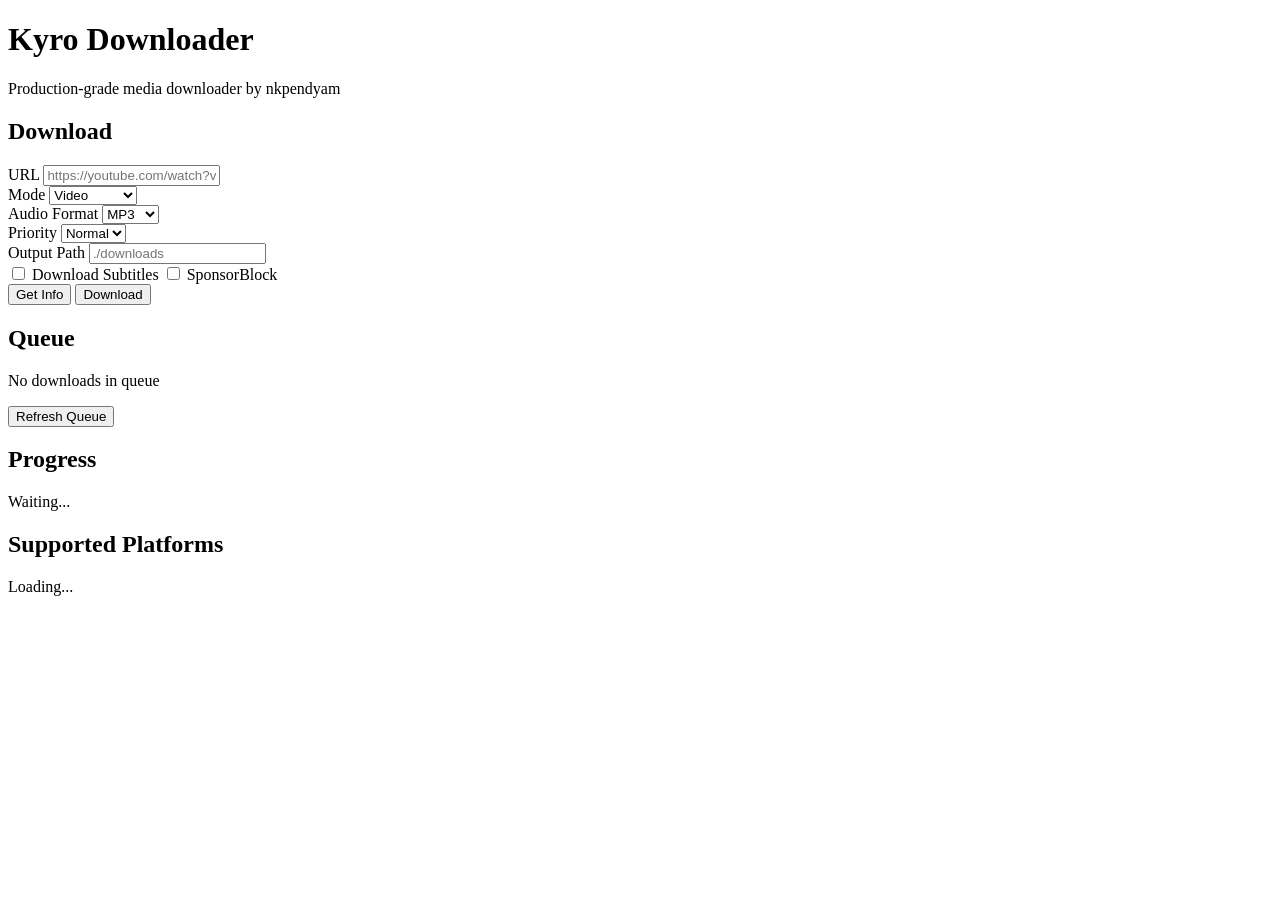
==== src/ui/web/templates/index.html @ 46c127f7 "Initial project import with audited fixes and docs sync" ====
<!DOCTYPE html>
<html lang="en">
<head>
    <meta charset="UTF-8">
    <meta name="viewport" content="width=device-width, initial-scale=1.0">
    <title>Kyro Downloader</title>
    <link rel="stylesheet" href="/static/style.css">
</head>
<body>
    <div class="container">
        <header>
            <h1>Kyro Downloader</h1>
            <p class="subtitle">Production-grade media downloader by nkpendyam</p>
        </header>
        <div class="card">
            <h2>Download</h2>
            <div class="form-group">
                <label for="url">URL</label>
                <input type="text" id="url" placeholder="https://youtube.com/watch?v=...">
            </div>
            <div class="form-row">
                <div class="form-group">
                    <label for="mode">Mode</label>
                    <select id="mode">
                        <option value="video">Video</option>
                        <option value="audio">Audio Only</option>
                        <option value="playlist">Playlist</option>
                    </select>
                </div>
                <div class="form-group">
                    <label for="audio-format">Audio Format</label>
                    <select id="audio-format">
                        <option value="mp3">MP3</option>
                        <option value="flac">FLAC</option>
                        <option value="aac">AAC</option>
                        <option value="ogg">OGG</option>
                        <option value="wav">WAV</option>
                    </select>
                </div>
                <div class="form-group">
                    <label for="priority">Priority</label>
                    <select id="priority">
                        <option value="normal">Normal</option>
                        <option value="high">High</option>
                        <option value="low">Low</option>
                    </select>
                </div>
            </div>
            <div class="form-group">
                <label for="output">Output Path</label>
                <input type="text" id="output" placeholder="./downloads">
            </div>
            <div class="checkbox-group">
                <label><input type="checkbox" id="subtitles"> Download Subtitles</label>
                <label><input type="checkbox" id="sponsorblock"> SponsorBlock</label>
            </div>
            <div class="btn-group">
                <button id="btn-info" class="btn btn-secondary">Get Info</button>
                <button id="btn-download" class="btn btn-primary">Download</button>
            </div>
        </div>
        <div class="card" id="info-card" style="display:none;">
            <h2>Video Info</h2>
            <div id="video-info"></div>
            <div id="formats-list"></div>
        </div>
        <div class="card">
            <h2>Queue</h2>
            <div id="queue-list"><p class="empty-state">No downloads in queue</p></div>
            <button id="btn-refresh" class="btn btn-secondary">Refresh Queue</button>
        </div>
        <div class="card">
            <h2>Progress</h2>
            <div id="progress-container">
                <div class="progress-bar"><div class="progress-fill" id="progress-fill"></div></div>
                <p id="progress-text">Waiting...</p>
            </div>
        </div>
        <div class="card">
            <h2>Supported Platforms</h2>
            <div id="platforms-list">Loading...</div>
        </div>
    </div>
    <script src="/static/app.js"></script>
</body>
</html>
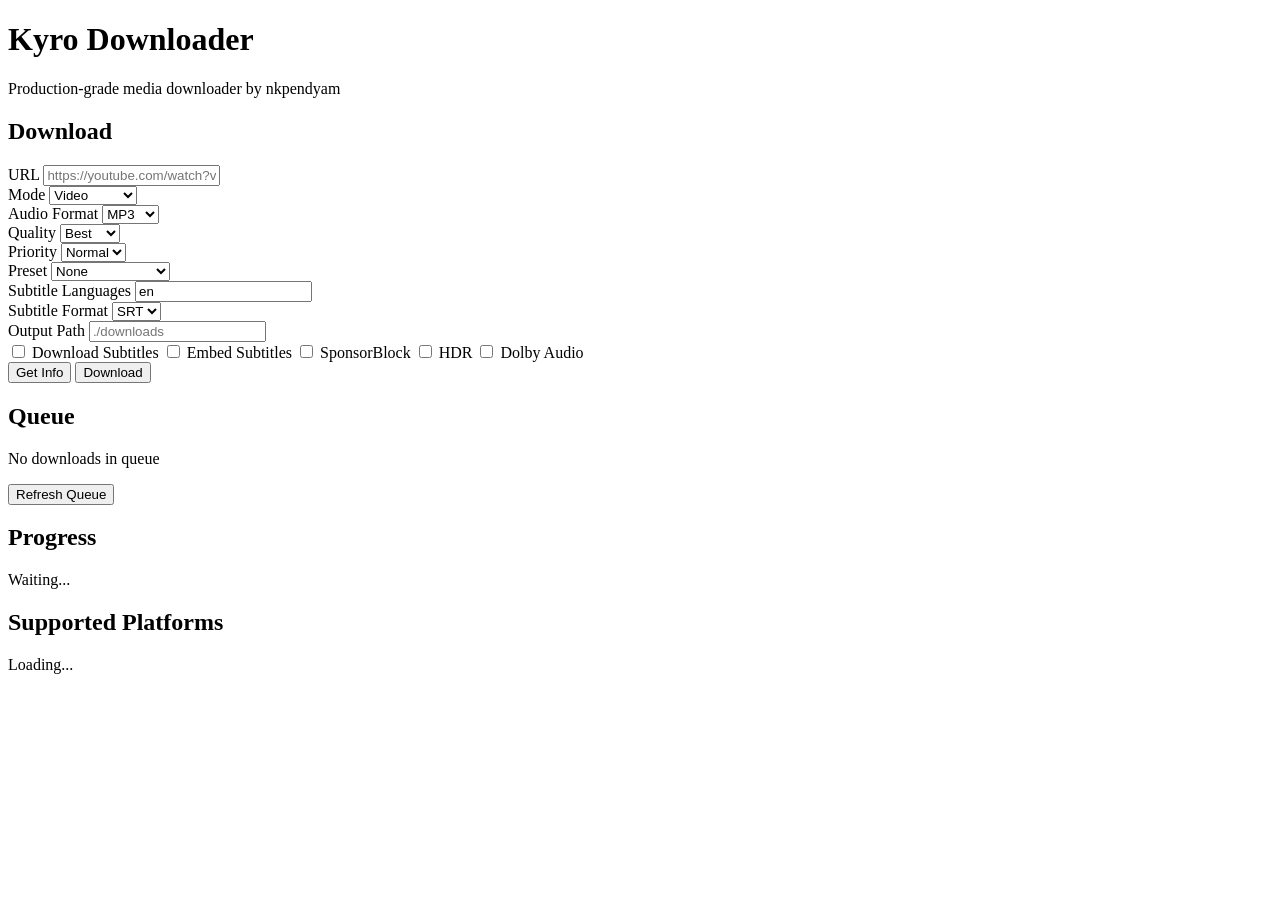
==== commit 4276aa6c: "release: deep audit fixes and 1.0.0 parity update" ====
--- a/src/ui/web/templates/index.html
+++ b/src/ui/web/templates/index.html
@@ -38,11 +38,43 @@
                     </select>
                 </div>
                 <div class="form-group">
+                    <label for="video-quality">Quality</label>
+                    <select id="video-quality">
+                        <option value="best">Best</option>
+                        <option value="4k">4K</option>
+                        <option value="1080p">1080p</option>
+                        <option value="720p">720p</option>
+                        <option value="480p">480p</option>
+                    </select>
+                </div>
+                <div class="form-group">
                     <label for="priority">Priority</label>
                     <select id="priority">
                         <option value="normal">Normal</option>
                         <option value="high">High</option>
                         <option value="low">Low</option>
+                    </select>
+                </div>
+            </div>
+            <div class="form-row">
+                <div class="form-group">
+                    <label for="preset">Preset</label>
+                    <select id="preset">
+                        <option value="none">None</option>
+                        <option value="voice-optimized">Voice Optimized</option>
+                        <option value="music-lossless">Music Lossless</option>
+                        <option value="podcast-fast">Podcast Fast</option>
+                    </select>
+                </div>
+                <div class="form-group">
+                    <label for="subs-lang">Subtitle Languages</label>
+                    <input type="text" id="subs-lang" placeholder="en,es,fr" value="en">
+                </div>
+                <div class="form-group">
+                    <label for="subs-format">Subtitle Format</label>
+                    <select id="subs-format">
+                        <option value="srt">SRT</option>
+                        <option value="vtt">VTT</option>
                     </select>
                 </div>
             </div>
@@ -52,7 +84,10 @@
             </div>
             <div class="checkbox-group">
                 <label><input type="checkbox" id="subtitles"> Download Subtitles</label>
+                <label><input type="checkbox" id="embed-subs"> Embed Subtitles</label>
                 <label><input type="checkbox" id="sponsorblock"> SponsorBlock</label>
+                <label><input type="checkbox" id="hdr"> HDR</label>
+                <label><input type="checkbox" id="dolby"> Dolby Audio</label>
             </div>
             <div class="btn-group">
                 <button id="btn-info" class="btn btn-secondary">Get Info</button>
